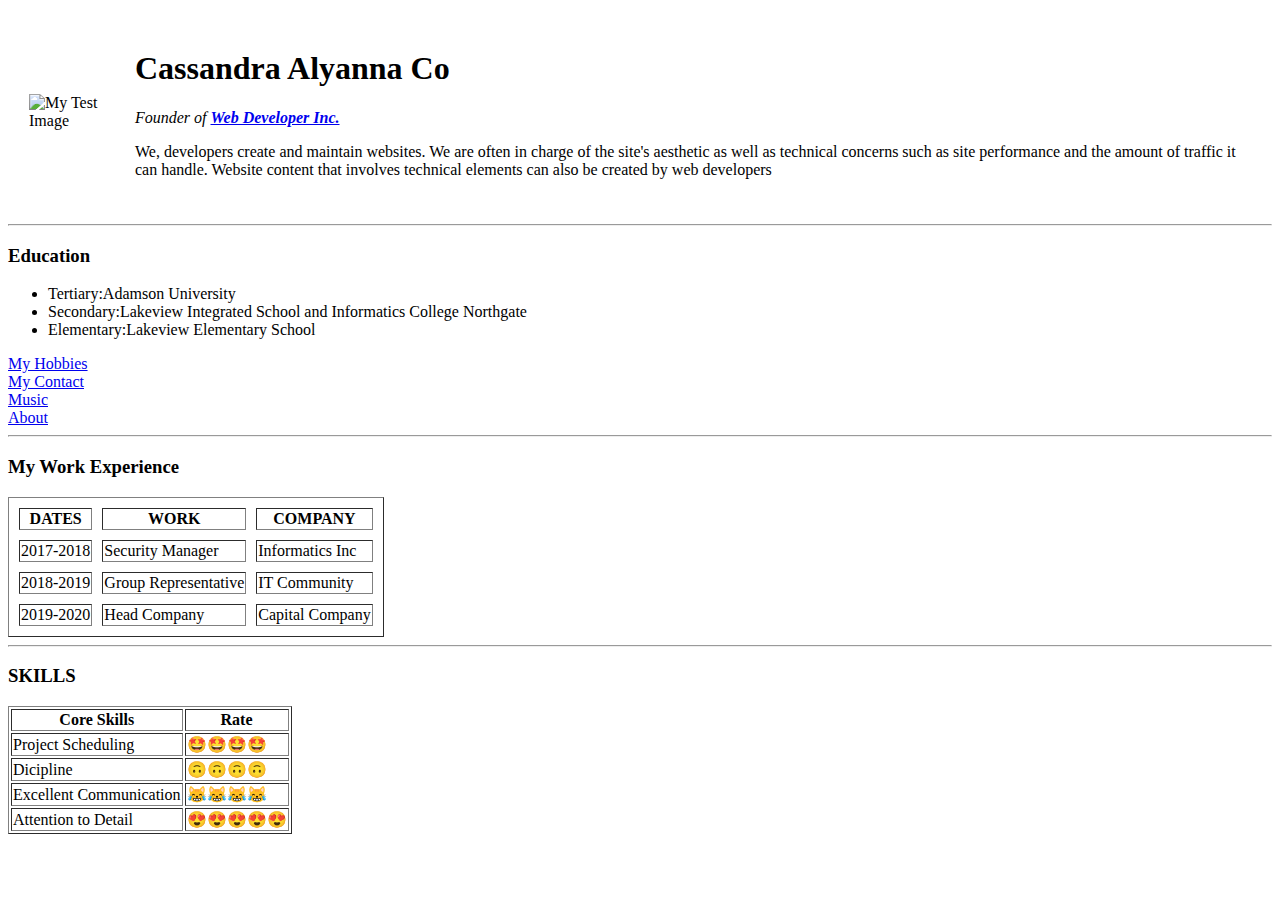
==== index.html @ b79d9ec3 "Add files via upload" ====
<!DOCTYPE html>
<html lang="en">
<head>
    <meta charset="utf-8">
    <title>Cassandra Alyanna Co Personal Site</title>
    <link rel="stylesheet" href="CSS/style.css">
    </head>

    <body>
        
        <table cellspacing="20">
            <tr>
                <td><img src="images/1.png" alt="My Test Image"></td>

            <td>
            <h1>Cassandra Alyanna Co</h1>
        <p><em>Founder of <strong><a href = "https://workspace.google.com/intl/en_ph/products/meet/"> Web Developer Inc.</a></strong></em></p>
        <p> We, developers create and maintain websites. We are often in charge of the site's aesthetic as well as technical concerns such as site performance and the amount of traffic it can handle. Website content that involves technical elements can also be created by web developers</p>


</td>
</tr>
</table>

<hr>
<h3>Education</h3>
<ul>
    <li>Tertiary:Adamson University</li>
    <li>Secondary:Lakeview Integrated School and Informatics College Northgate</li>
    <li>Elementary:Lakeview Elementary School</li>
</ul>

<a href="Hobbies.html">My Hobbies</a><br>
<a href="Contact.html">My Contact</a><br>
<a href="Music.html">Music</a><br>
<a href="About.html">About</a><br>
<hr>
<h3> My Work Experience</h3>
<table border="1" cellspacing="10">
    <thead>
        <tr>
            <th>DATES</th>
            <th>WORK</th>
            <th>COMPANY</th>
        </tr>
    </thead>
        <tr>
        <td>2017-2018</td>
        <td>Security Manager</td>
        <td>Informatics Inc</td>
    </tr>
        <tr>
        <td>2018-2019</td>
        <td>Group Representative</td>
        <td>IT Community</td>
    </tr>
    <tr>
        <td>2019-2020</td>
        <td>Head Company</td>
        <td>Capital Company</td>
    </tr>
</table>

<hr>
<h3>SKILLS</h3>
<table border="1">
    <thead>
        <tr>
            <th>Core Skills</th>
            <th>Rate</th>
        </tr>
        <tr>
            <td>Project Scheduling</td>
            <td>🤩🤩🤩🤩</td>
        </tr>
        <tr>
            <td>Dicipline</td>
            <td>🙃🙃🙃🙃</td>
        </tr>
          <tr>
            <td>Excellent Communication</td>
            <td>😹😹😹😹</td>
        </tr>
          <tr>
            <td>Attention to Detail</td>
            <td>😍😍😍😍😍</td>
        </tr>
    </thead>
    </thead>
    </thead>
    </thead>
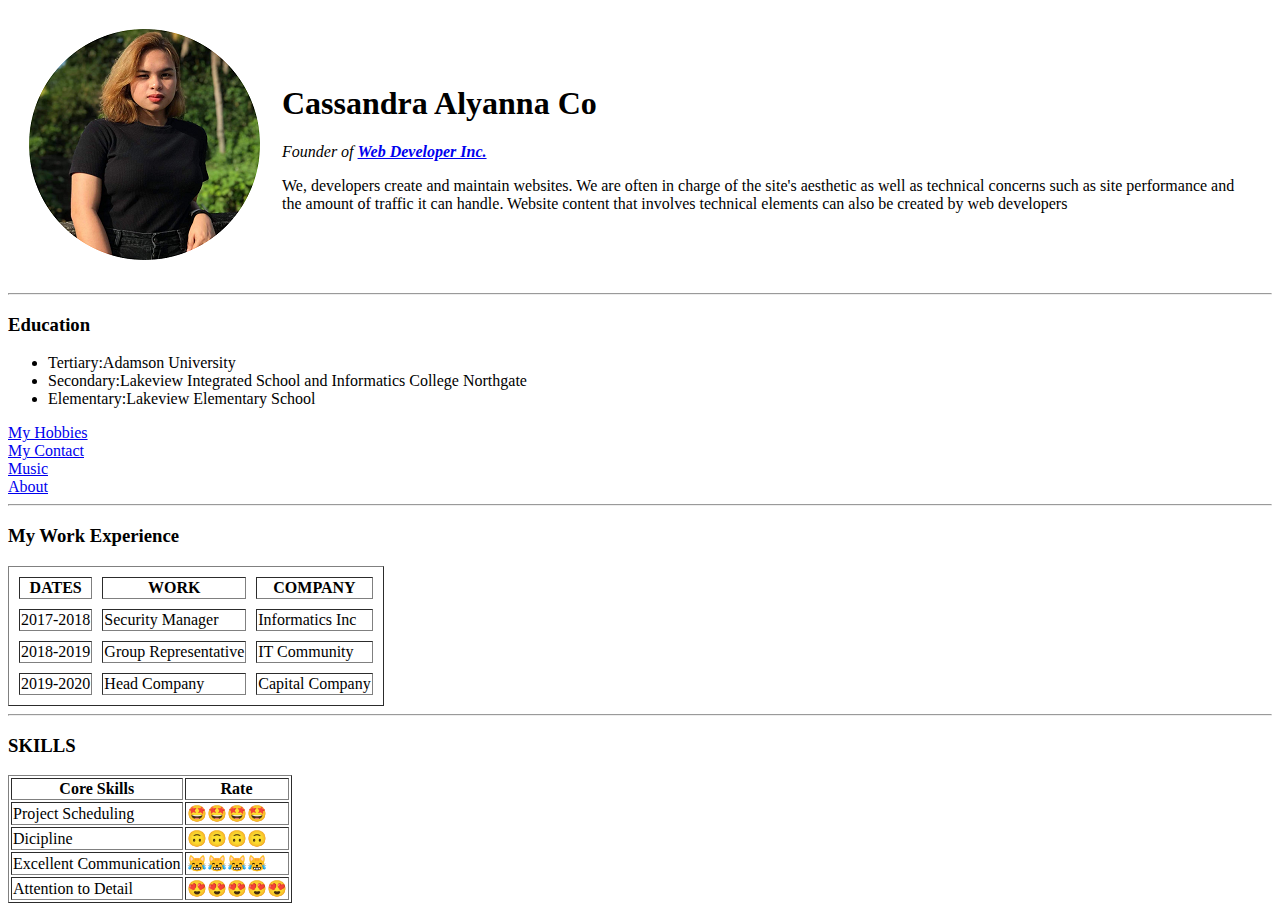
==== commit ce37314e: "Update index.html" ====
--- a/index.html
+++ b/index.html
@@ -10,7 +10,7 @@
         
         <table cellspacing="20">
             <tr>
-                <td><img src="images/1.png" alt="My Test Image"></td>
+                <td><img src="1.png" alt="My Test Image"></td>
 
             <td>
             <h1>Cassandra Alyanna Co</h1>
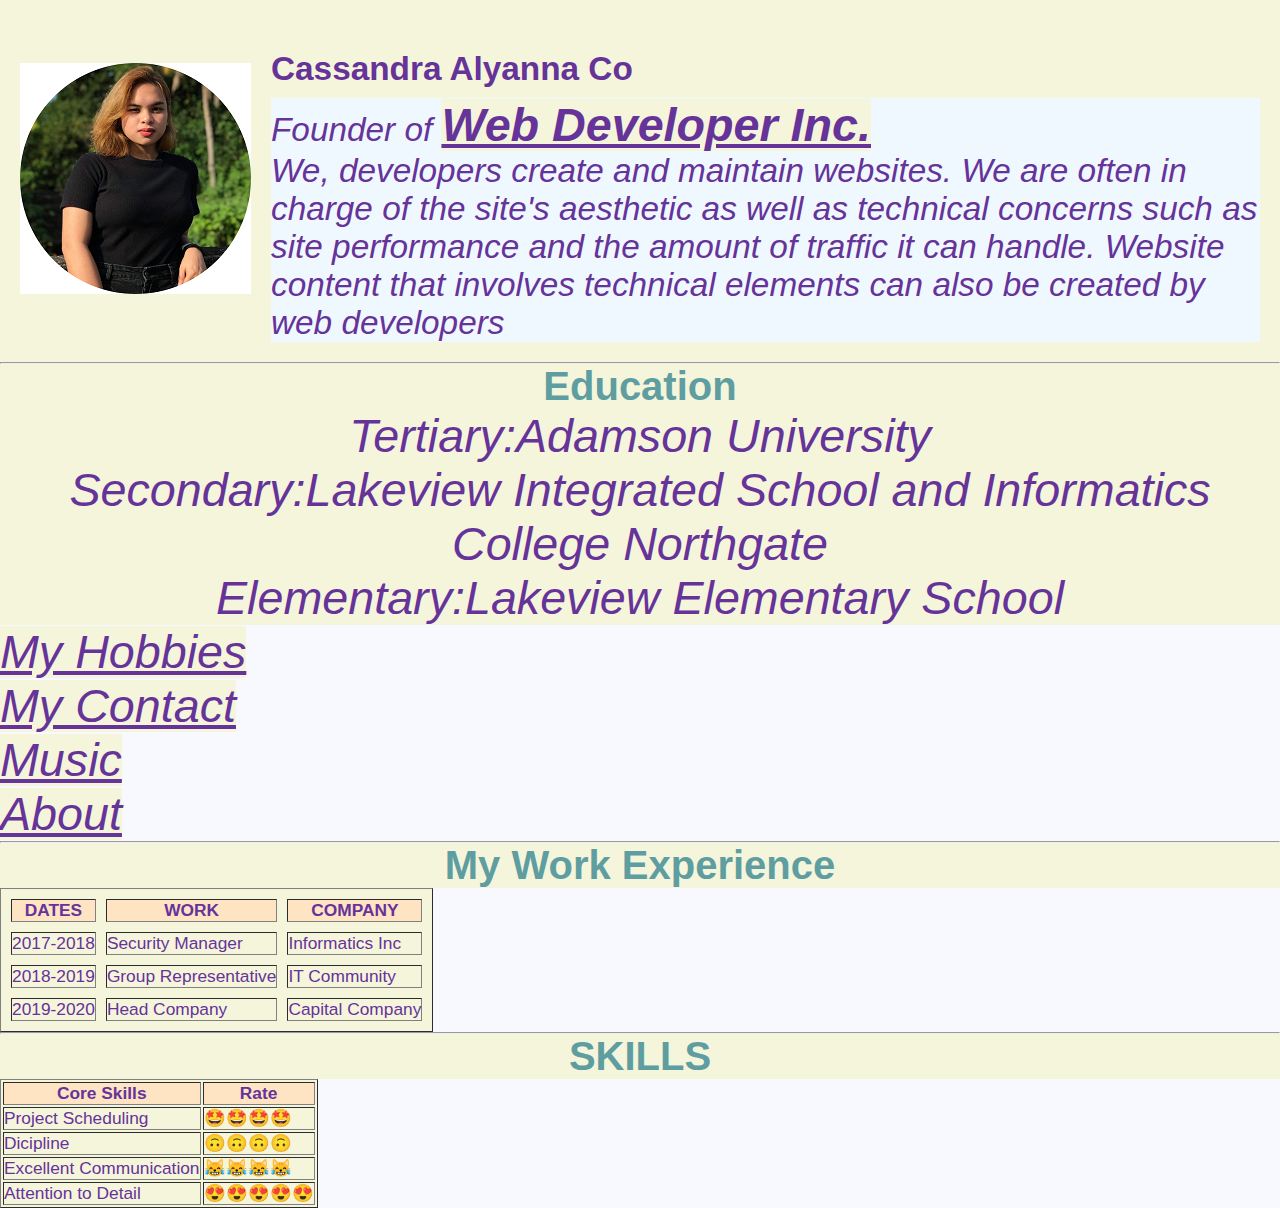
==== commit e9ef447a: "Update index.html" ====
--- a/index.html
+++ b/index.html
@@ -3,7 +3,7 @@
 <head>
     <meta charset="utf-8">
     <title>Cassandra Alyanna Co Personal Site</title>
-    <link rel="stylesheet" href="CSS/style.css">
+    <link rel="stylesheet" href="style.css">
     </head>
 
     <body>
--- a/style.css
+++ b/style.css
@@ -0,0 +1,136 @@
+body {
+ background-color: ghostwhite;
+  }
+h1
+{
+    background-color: beige;
+    margin-top: 30px;
+    margin-bottom: 10px;
+    font-size: 25pt;
+    color: rebeccapurple;
+}
+p
+{
+    background-color: aliceblue;
+    font-size: 25pt;
+    font-style: italic;
+}
+h3
+{
+    background-color: lightcyan;
+    color:cadetblue ;
+    font-size: 20pt;
+}
+li
+{
+    background-color: beige;
+    color: rebeccapurple;
+    font-size: 10pt;
+    font-style: oblique;
+}
+table
+{
+    background-color: beige;
+    color: rebeccapurple;
+    font-size:13pt ;
+}
+th
+{
+    background-color:bisque;
+    color: rebeccapurple;
+}
+a 
+{
+    background-color: blanchedalmond;
+    color: rebeccapurple;
+    font-style: italic ;
+    font-size: 10pt;
+}
+hr
+{
+    background-color: beige;
+}
+h2
+{
+    background-color: beige;
+    text-align: center;
+    font-size: 35pt;
+
+}
+label
+{
+    background-color: bisque;
+    font-size: 20pt;
+
+}
+input
+{
+    background-color: aliceblue;
+    font-size: 20pt;
+}
+textarea
+{
+    background-color: aliceblue;
+    font-style: italic;
+    font-size: 30pt;
+}
+body
+{
+    background-size: cover;
+    background-position: center;
+}
+h3
+{
+    background-color: beige;
+    text-align: center;
+    font-size: 30pt;
+}
+li
+{
+    background-color: beige;
+    text-align: center;
+    font-size: 35pt;
+}
+a 
+{
+    background-color: beige;
+    text-align: center;
+    font-size: 35pt;
+}
+* 
+{
+    margin:  0;
+    padding:  0;
+    font-family:sans-serif;
+}
+.contatainer
+{
+    height: 50vh;
+    width: 100%;
+    background-image: url(images/headphone.jpg);
+    background-size: cover;
+    background-position: center;
+    position: relative;
+
+}
+.content
+{
+    width: 100%;
+    position: absolute;
+    top: 30%;
+}
+.left-col
+{
+    font-size:  90%;
+    color: greenyellow;
+    line-height: 110px;
+    float: left;
+}
+.right-col
+{
+    float: right;
+    margin right: 50%;
+    margin-top: 120px;
+    display: flex;
+    align-items: center;
+}